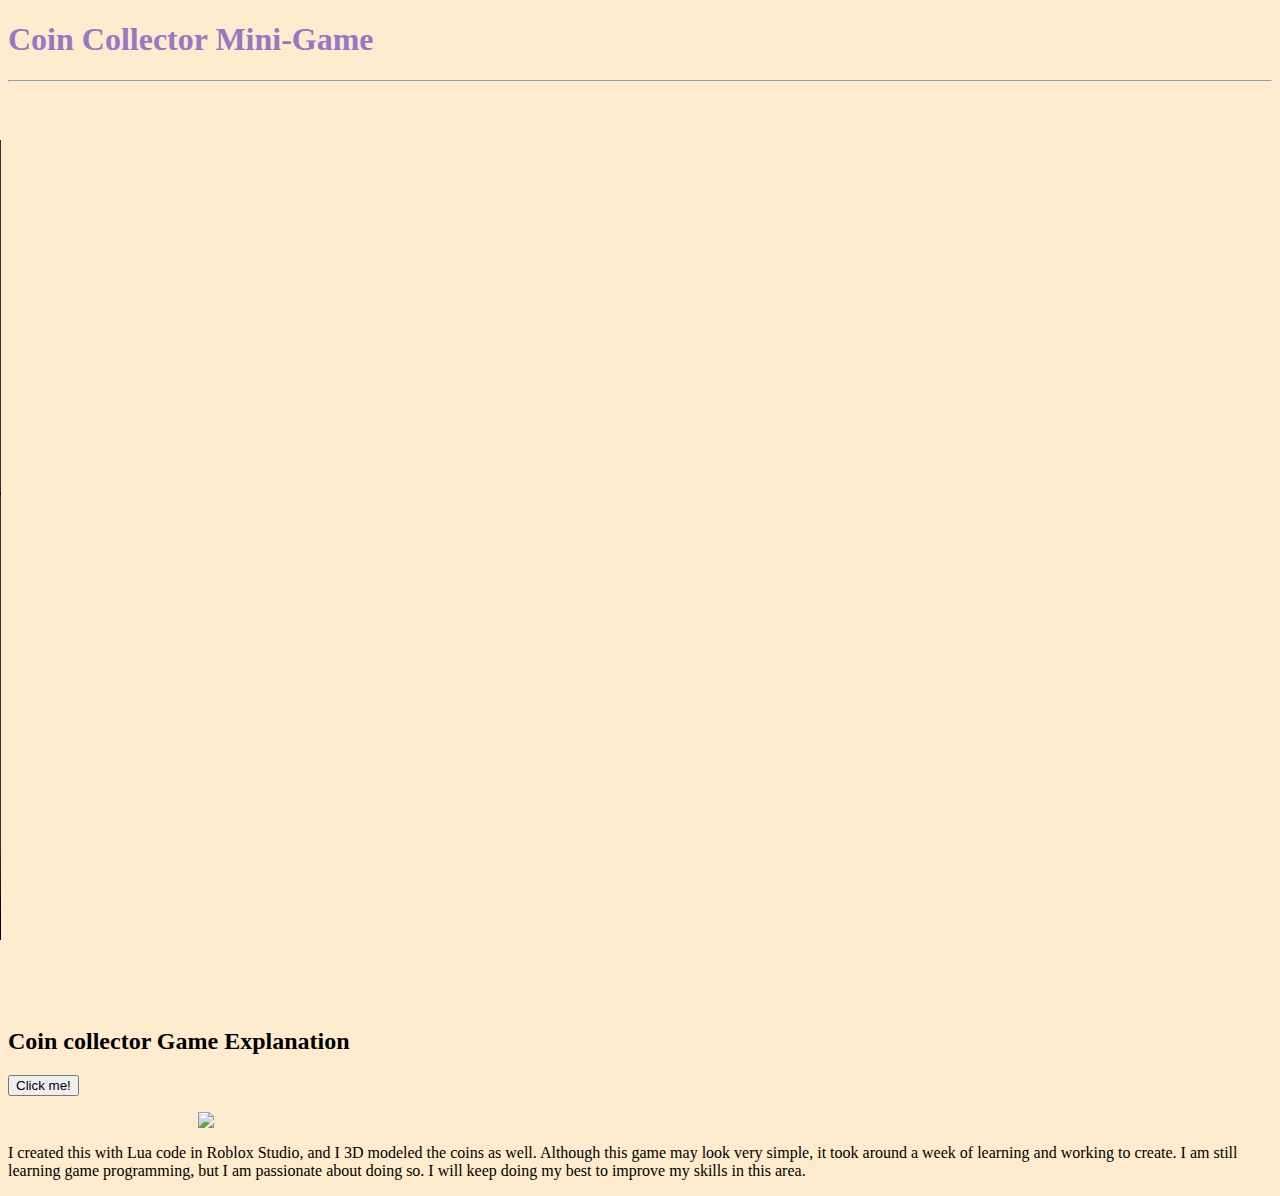
==== coin.html @ 8edf7752 "Update coin.html" ====
<!DOCTYPE html>
<html lang="en">
<head>
    <meta charset="UTF-8">
    <meta name="viewport" content="width=device-width, initial-scale=1.0">
    <title>Coin Collector Mini-Game</title>
    <style>
        body {
            background-color: blanchedalmond;
        }
        .center-video {
            display: flex;
            justify-content: center;
            align-items: center;
            height: 100vh; /* This makes the video centered vertically */
        }
    </style>
</head>
<body>
    <h1 style="color: rgb(151, 120, 196)">Coin Collector Mini-Game</h1>
    <hr>
    <div class="center-video">
        <video width="1280" height="800" controls>
            <source src="Videos/Coin Collector.mov" type="video/mp4">
            <source src="Videos/Video1.mov" type="video/ogg">
            Your browser does not support the video tag.
        </video>
    </div>
    <br>
    <h2>Coin collector Game Explanation</h2>
    <button type="button" class="collapsible">Click me!</button>
    <div class="content">
      <p>
        <img src="images/Coin_Collector.png" style="width: 70%; display: block; margin: 0 auto;">
        <p>I created this with Lua code in Roblox Studio, and I 3D modeled the coins as well. Although this game may look very simple, it took around a week of learning and working to create. I am still learning game programming, but I am passionate about doing so. I will keep doing my best to improve my skills in this area.</p>
      </p>
    </div>
    <script>
        var coll = document.getElementsByClassName("collapsible");
        var i;
        
        for (i = 0; i < coll.length; i++) {
          coll[i].addEventListener("click", function() {
            this.classList.toggle("active");
            var content = this.nextElementSibling;
            if (content.style.display === "block") {
              content.style.display = "none";
            } else {
              content.style.display = "block";
            }
          });
        }
    </script>
</body>
</html>
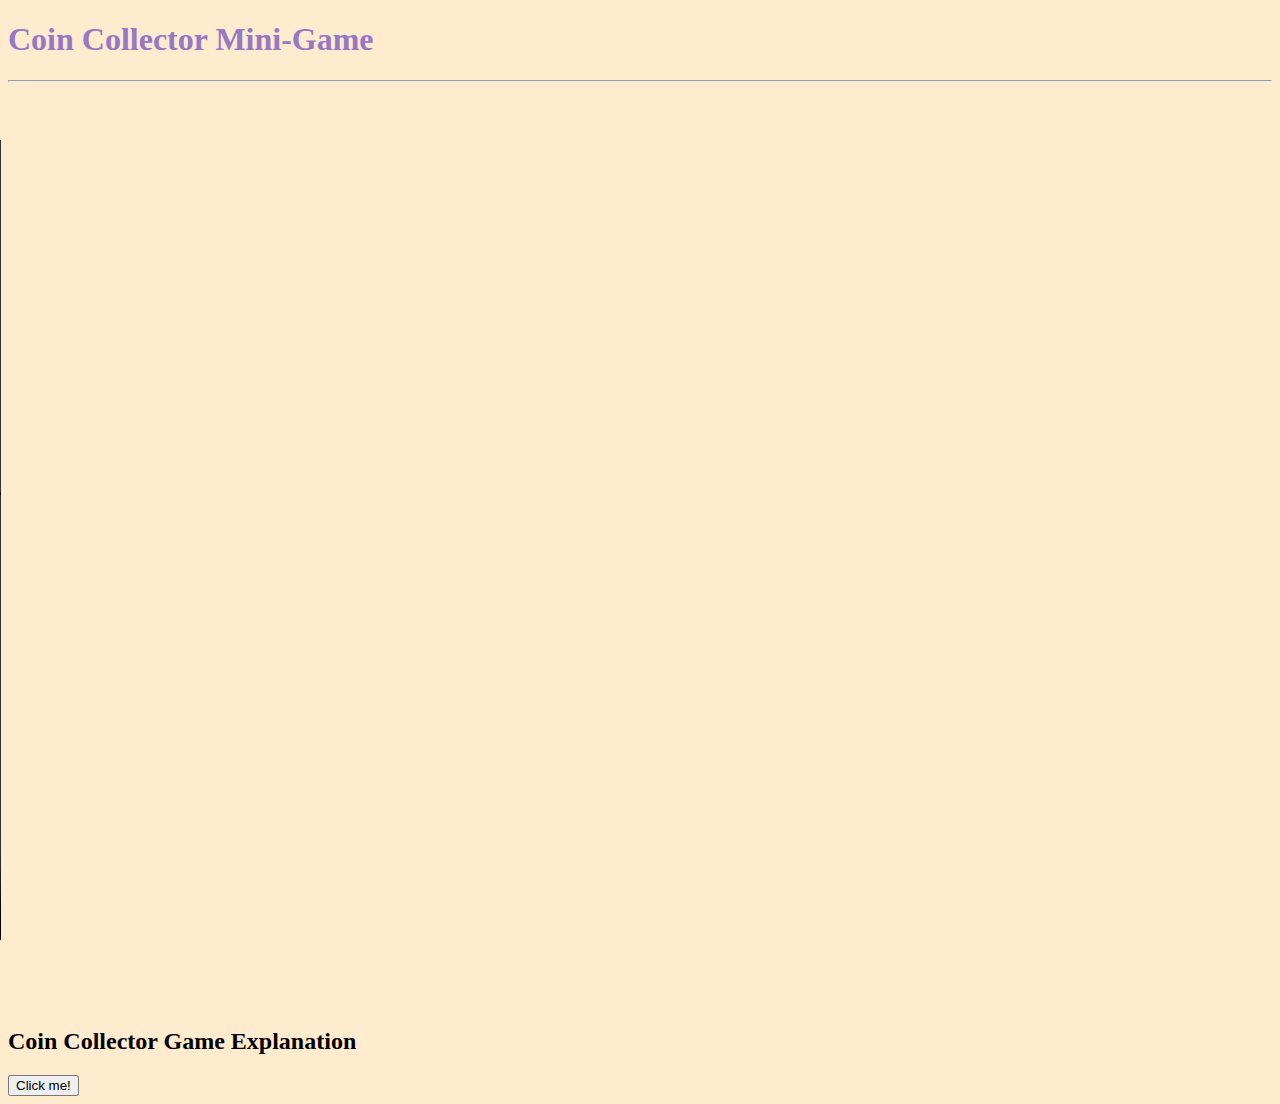
==== commit 1bb13007: "Update coin.html" ====
--- a/coin.html
+++ b/coin.html
@@ -21,19 +21,19 @@
     <hr>
     <div class="center-video">
         <video width="1280" height="800" controls>
-            <source src="Videos/Coin Collector.mov" type="video/mp4">
+            <source src="Videos/Coin Collector.mov" type="video/quicktime">
             <source src="Videos/Video1.mov" type="video/ogg">
             Your browser does not support the video tag.
         </video>
     </div>
     <br>
-    <h2>Coin collector Game Explanation</h2>
+    <h2>Coin Collector Game Explanation</h2>
     <button type="button" class="collapsible">Click me!</button>
-    <div class="content">
-      <p>
-        <img src="images/Coin_Collector.png" style="width: 70%; display: block; margin: 0 auto;">
-        <p>I created this with Lua code in Roblox Studio, and I 3D modeled the coins as well. Although this game may look very simple, it took around a week of learning and working to create. I am still learning game programming, but I am passionate about doing so. I will keep doing my best to improve my skills in this area.</p>
-      </p>
+    <div class="content" style="display: none;">
+        <p>
+            <img src="images/Coin_Collector.png" style="width: 70%; display: block; margin: 0 auto;">
+            <p>I created this with Lua code in Roblox Studio, and I 3D modeled the coins as well. Although this game may look very simple, it took around a week of learning and working to create. I am still learning game programming, but I am passionate about doing so. I will keep doing my best to improve my skills in this area.</p>
+        </p>
     </div>
     <script>
         var coll = document.getElementsByClassName("collapsible");
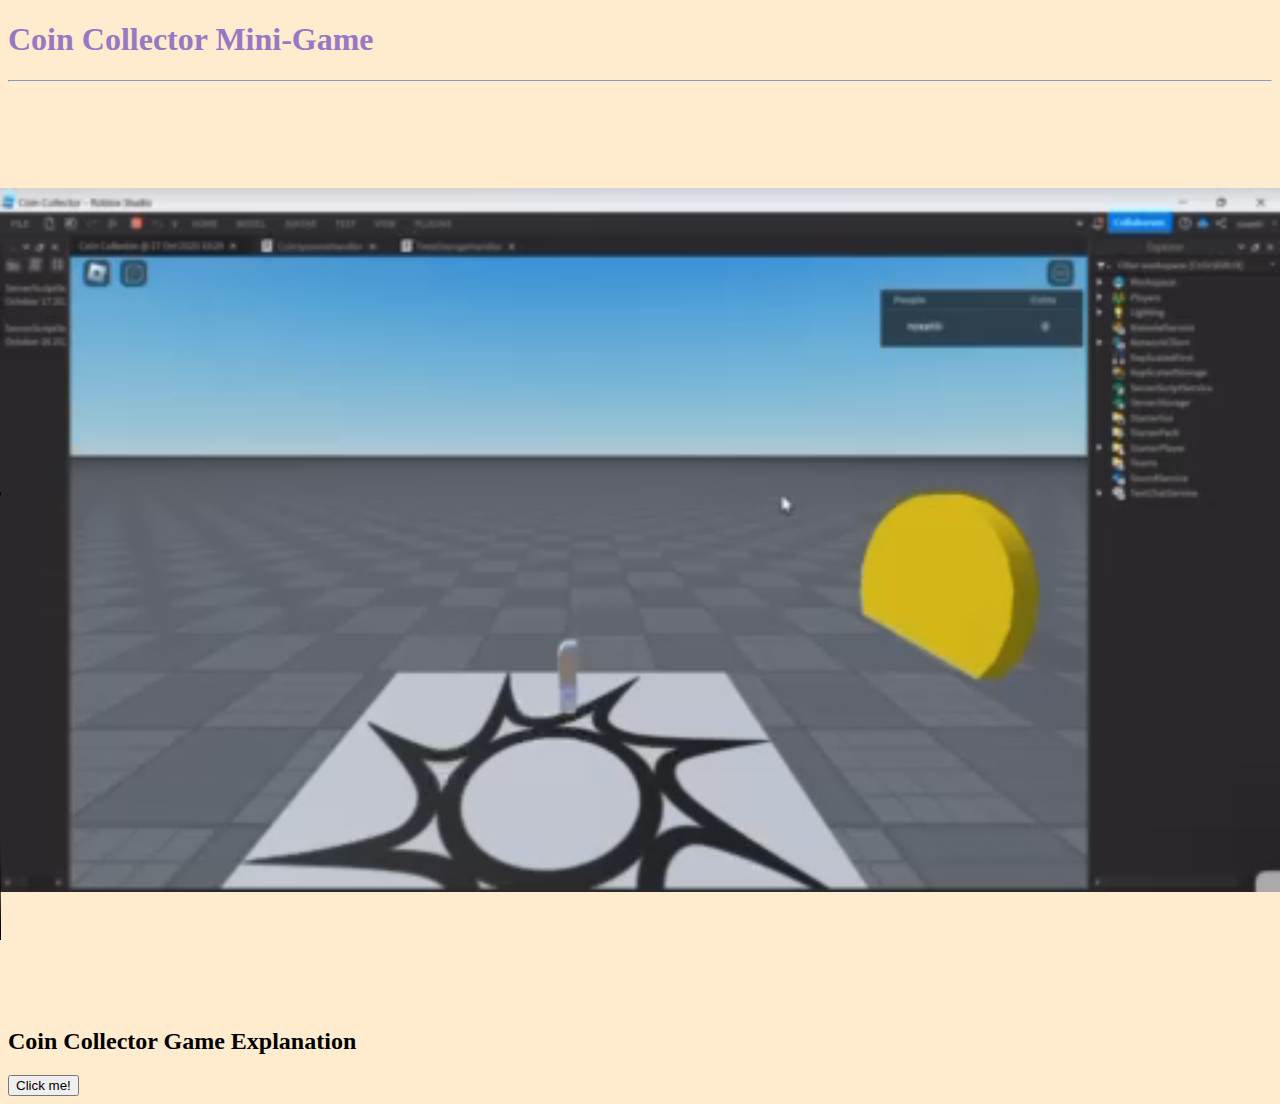
==== commit 9a725b6c: "Update coin.html" ====
--- a/coin.html
+++ b/coin.html
@@ -21,8 +21,8 @@
     <hr>
     <div class="center-video">
         <video width="1280" height="800" controls>
-            <source src="Videos/Coin Collector.mov" type="video/quicktime">
-            <source src="Videos/Video1.mov" type="video/ogg">
+            <source src="Videos/Coin Collector.mov" type="video/mp4">
+            <source src="Videos/Coin Collector.mov" type="video/ogg">
             Your browser does not support the video tag.
         </video>
     </div>
@@ -53,3 +53,5 @@
     </script>
 </body>
 </html>
+
+
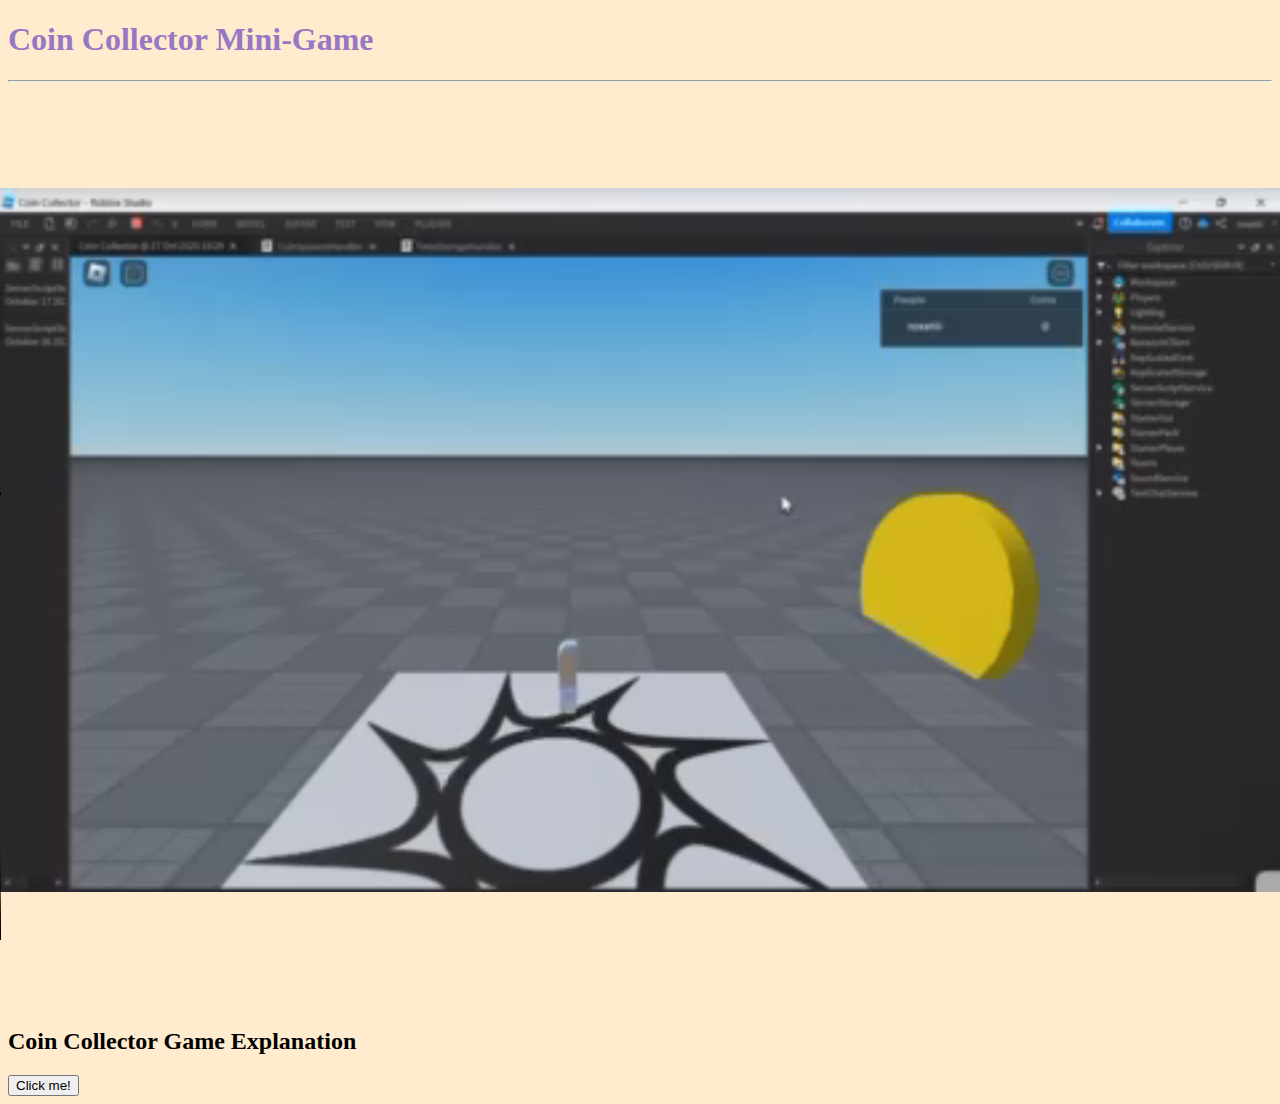
==== commit 41e0e934: "Update coin.html" ====
--- a/coin.html
+++ b/coin.html
@@ -31,7 +31,7 @@
     <button type="button" class="collapsible">Click me!</button>
     <div class="content" style="display: none;">
         <p>
-            <img src="images/Coin_Collector.png" style="width: 70%; display: block; margin: 0 auto;">
+            <img src="images/Coin Collector.png" style="width: 70%; display: block; margin: 0 auto;">
             <p>I created this with Lua code in Roblox Studio, and I 3D modeled the coins as well. Although this game may look very simple, it took around a week of learning and working to create. I am still learning game programming, but I am passionate about doing so. I will keep doing my best to improve my skills in this area.</p>
         </p>
     </div>
